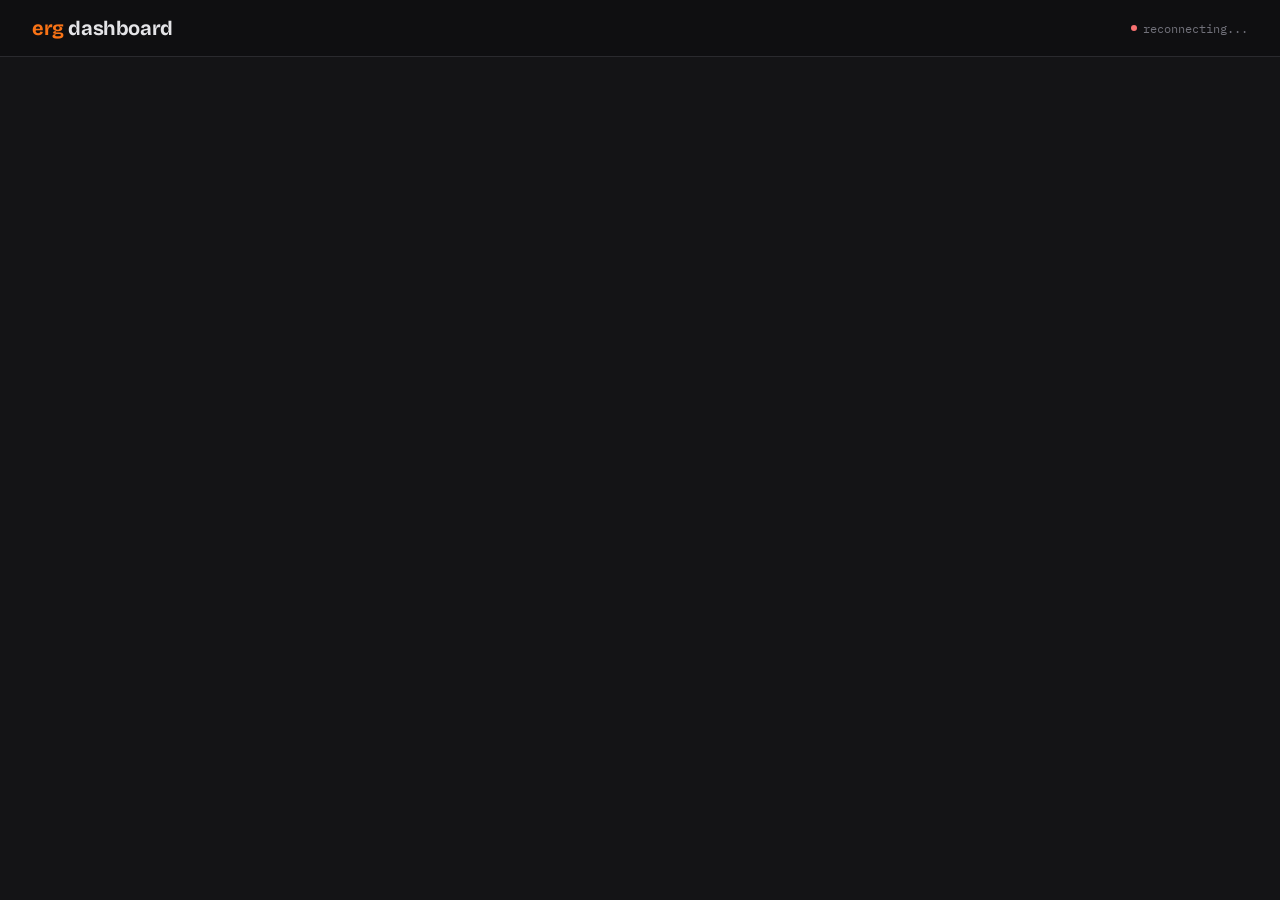
==== internal/dashboard/index.html @ 013a9e71 "fix(dashboard): discard stale log viewer when session changes on retry Save the session ID alongside" ====
<!DOCTYPE html>
<html lang="en">
<head>
<meta charset="utf-8">
<meta name="viewport" content="width=device-width, initial-scale=1">
<title>erg dashboard</title>
<style>
  @import url('https://fonts.googleapis.com/css2?family=Bricolage+Grotesque:wght@400;600;700&family=IBM+Plex+Mono:wght@400;500&family=IBM+Plex+Sans:wght@400;500;600&display=swap');

  *, *::before, *::after { box-sizing: border-box; margin: 0; padding: 0; }

  :root {
    --bg: #141416;
    --bg-card: #1e1e21;
    --bg-card-hover: #242428;
    --bg-sidebar: #0f0f11;
    --bg-code: #1a1a1d;
    --accent: #f97316;
    --accent-dim: #ea580c;
    --accent-bg: rgba(249, 115, 22, 0.08);
    --accent-border: rgba(249, 115, 22, 0.2);
    --cyan: #22d3ee;
    --green: #34d399;
    --violet: #a78bfa;
    --red: #f87171;
    --yellow: #fbbf24;
    --text: #e4e4e7;
    --text-muted: #a1a1aa;
    --text-dim: #71717a;
    --border: #2a2a2e;
    --radius: 8px;
    --font-sans: 'IBM Plex Sans', -apple-system, sans-serif;
    --font-mono: 'IBM Plex Mono', 'SF Mono', monospace;
    --font-display: 'Bricolage Grotesque', sans-serif;
  }

  body {
    font-family: var(--font-sans);
    background: var(--bg);
    color: var(--text);
    -webkit-font-smoothing: antialiased;
    min-height: 100vh;
  }

  /* Header */
  .header {
    border-bottom: 1px solid var(--border);
    padding: 1rem 2rem;
    display: flex;
    align-items: center;
    justify-content: space-between;
    background: var(--bg-sidebar);
  }
  .header-left {
    display: flex;
    align-items: center;
    gap: 1rem;
  }
  .header h1 {
    font-family: var(--font-display);
    font-size: 1.25rem;
    font-weight: 700;
    letter-spacing: -0.02em;
    color: var(--text);
  }
  .header h1 span {
    color: var(--accent);
  }
  .connection-status {
    display: flex;
    align-items: center;
    gap: 0.4rem;
    font-size: 0.75rem;
    color: var(--text-dim);
    font-family: var(--font-mono);
  }
  .status-dot {
    width: 6px;
    height: 6px;
    border-radius: 50%;
    background: var(--green);
  }
  .status-dot.disconnected {
    background: var(--red);
  }

  /* Main container */
  .main {
    max-width: 1400px;
    margin: 0 auto;
    padding: 1.5rem 2rem;
  }

  /* Summary bar */
  .summary-bar {
    display: flex;
    gap: 1.5rem;
    margin-bottom: 1.5rem;
    flex-wrap: wrap;
  }
  .summary-stat {
    background: var(--bg-card);
    border: 1px solid var(--border);
    border-radius: var(--radius);
    padding: 0.75rem 1.25rem;
    min-width: 140px;
  }
  .summary-stat .label {
    font-size: 0.7rem;
    text-transform: uppercase;
    letter-spacing: 0.05em;
    color: var(--text-dim);
    margin-bottom: 0.25rem;
  }
  .summary-stat .value {
    font-family: var(--font-mono);
    font-size: 1.25rem;
    font-weight: 500;
    color: var(--text);
  }
  .summary-stat .value.accent { color: var(--accent); }
  .summary-stat .value.green { color: var(--green); }
  .summary-stat .value.cyan { color: var(--cyan); }

  /* Daemon sections */
  .daemon-section {
    margin-bottom: 2rem;
  }
  .daemon-header {
    display: flex;
    align-items: center;
    justify-content: space-between;
    margin-bottom: 1rem;
    padding-bottom: 0.5rem;
    border-bottom: 1px solid var(--border);
  }
  .daemon-header h2 {
    font-family: var(--font-display);
    font-size: 1rem;
    font-weight: 600;
    letter-spacing: -0.02em;
  }
  .daemon-meta {
    display: flex;
    gap: 1rem;
    font-size: 0.75rem;
    font-family: var(--font-mono);
    color: var(--text-dim);
  }

  /* Work items grid */
  .work-items {
    display: grid;
    grid-template-columns: repeat(auto-fill, minmax(420px, 1fr));
    gap: 0.75rem;
  }

  /* Work item card */
  .work-item {
    background: var(--bg-card);
    border: 1px solid var(--border);
    border-radius: var(--radius);
    padding: 1rem 1.25rem;
    transition: border-color 0.15s, background 0.15s;
    cursor: pointer;
  }
  .work-item:hover, .work-item.js-hovered {
    border-color: var(--accent-border);
    background: var(--bg-card-hover);
  }
  .work-item.expanded {
    grid-column: 1 / -1;
  }
  .work-item.state-active {
    border-left: 3px solid var(--accent);
  }
  .work-item.state-completed {
    border-left: 3px solid var(--green);
    opacity: 0.7;
  }
  .work-item.state-failed {
    border-left: 3px solid var(--red);
  }
  .work-item.state-queued {
    border-left: 3px solid var(--text-dim);
    opacity: 0.6;
  }

  .item-top {
    display: flex;
    align-items: flex-start;
    justify-content: space-between;
    margin-bottom: 0.5rem;
  }
  .item-title {
    font-weight: 600;
    font-size: 0.875rem;
    color: var(--text);
    line-height: 1.3;
  }
  .item-title a {
    color: var(--text);
    text-decoration: none;
  }
  .item-title a:hover {
    color: var(--accent);
  }
  .item-state-badge {
    font-size: 0.65rem;
    font-family: var(--font-mono);
    text-transform: uppercase;
    letter-spacing: 0.05em;
    padding: 0.15rem 0.5rem;
    border-radius: 4px;
    white-space: nowrap;
    flex-shrink: 0;
    margin-left: 0.5rem;
  }
  .item-state-badge.active {
    background: var(--accent-bg);
    color: var(--accent);
    border: 1px solid var(--accent-border);
  }
  .item-state-badge.completed {
    background: rgba(52, 211, 153, 0.08);
    color: var(--green);
    border: 1px solid rgba(52, 211, 153, 0.2);
  }
  .item-state-badge.failed {
    background: rgba(248, 113, 113, 0.08);
    color: var(--red);
    border: 1px solid rgba(248, 113, 113, 0.2);
  }
  .item-state-badge.queued {
    background: rgba(113, 113, 122, 0.08);
    color: var(--text-dim);
    border: 1px solid rgba(113, 113, 122, 0.2);
  }

  .item-meta {
    display: flex;
    gap: 1rem;
    font-size: 0.75rem;
    color: var(--text-muted);
    flex-wrap: wrap;
  }
  .item-meta .meta-item {
    display: flex;
    align-items: center;
    gap: 0.3rem;
  }
  .item-meta .meta-label {
    color: var(--text-dim);
  }
  .item-meta .meta-value {
    font-family: var(--font-mono);
    color: var(--text-muted);
  }
  .item-meta .meta-value.step {
    color: var(--cyan);
  }
  .item-meta .meta-value.phase {
    color: var(--violet);
  }

  .item-pr {
    margin-top: 0.5rem;
    font-size: 0.75rem;
  }
  .item-pr a {
    color: var(--accent);
    text-decoration: none;
    font-family: var(--font-mono);
  }
  .item-pr a:hover {
    text-decoration: underline;
  }

  .item-error {
    margin-top: 0.5rem;
    padding: 0.5rem 0.75rem;
    background: rgba(248, 113, 113, 0.06);
    border: 1px solid rgba(248, 113, 113, 0.15);
    border-radius: 4px;
    font-size: 0.75rem;
    font-family: var(--font-mono);
    color: var(--red);
    white-space: pre-wrap;
    word-break: break-word;
  }

  /* Log viewer */
  .log-viewer {
    margin-top: 0.75rem;
    background: var(--bg-code);
    border: 1px solid var(--border);
    border-radius: 6px;
    max-height: 400px;
    overflow-y: auto;
    font-family: var(--font-mono);
    font-size: 0.72rem;
    line-height: 1.5;
  }
  .log-viewer .log-line {
    padding: 0.15rem 0.75rem;
    border-bottom: 1px solid rgba(42, 42, 46, 0.4);
    display: flex;
    align-items: baseline;
    gap: 0;
  }
  .log-viewer .log-line:last-child {
    border-bottom: none;
  }
  .log-viewer .log-line.tool .tool-arrow {
    color: var(--accent);
    margin-right: 0.45rem;
    flex-shrink: 0;
  }
  .log-viewer .log-line.tool .tool-name {
    color: var(--cyan);
    font-weight: 500;
    margin-right: 0.5rem;
    flex-shrink: 0;
  }
  .log-viewer .log-line.tool .tool-arg {
    color: var(--text-dim);
    overflow: hidden;
    text-overflow: ellipsis;
    white-space: nowrap;
    flex: 1 1 auto;
    min-width: 0;
  }
  .log-viewer .log-line.text {
    color: var(--text-muted);
    padding-left: 1.5rem;
  }
  .log-loading {
    padding: 1rem;
    color: var(--text-dim);
    text-align: center;
    font-size: 0.75rem;
  }

  /* Empty state */
  .empty-state {
    text-align: center;
    padding: 4rem 2rem;
    color: var(--text-dim);
  }
  .empty-state h2 {
    font-family: var(--font-display);
    font-size: 1.25rem;
    color: var(--text-muted);
    margin-bottom: 0.5rem;
  }
  .empty-state p {
    font-size: 0.875rem;
    max-width: 400px;
    margin: 0 auto;
    line-height: 1.5;
  }
  .empty-state code {
    font-family: var(--font-mono);
    background: var(--bg-card);
    padding: 0.15rem 0.4rem;
    border-radius: 4px;
    font-size: 0.8rem;
    color: var(--accent);
  }

  /* Spend indicator */
  .spend-bar {
    display: flex;
    gap: 0.75rem;
    font-size: 0.7rem;
    font-family: var(--font-mono);
    color: var(--text-dim);
    margin-top: 0.4rem;
  }

  /* Scrollbar */
  ::-webkit-scrollbar { width: 6px; }
  ::-webkit-scrollbar-track { background: transparent; }
  ::-webkit-scrollbar-thumb {
    background: var(--border);
    border-radius: 3px;
  }
  ::-webkit-scrollbar-thumb:hover { background: var(--text-dim); }

  /* Pulse animation for active items */
  @keyframes pulse-border {
    0%, 100% { border-left-color: var(--accent); }
    50% { border-left-color: var(--accent-dim); }
  }
  .work-item.state-active.phase-async_pending {
    animation: pulse-border 2s ease-in-out infinite;
  }

  /* Control buttons */
  .control-buttons {
    display: flex;
    gap: 0.5rem;
    margin-top: 0.75rem;
    flex-wrap: wrap;
    align-items: center;
  }
  .ctrl-btn {
    font-family: var(--font-mono);
    font-size: 0.7rem;
    font-weight: 500;
    letter-spacing: 0.02em;
    padding: 0.25rem 0.65rem;
    border-radius: 4px;
    border: 1px solid transparent;
    cursor: pointer;
    transition: opacity 0.15s, transform 0.1s;
    white-space: nowrap;
  }
  .ctrl-btn:active { transform: scale(0.97); }
  .ctrl-btn:disabled { opacity: 0.4; cursor: not-allowed; }
  .ctrl-btn.stop {
    background: rgba(248, 113, 113, 0.1);
    border-color: rgba(248, 113, 113, 0.3);
    color: var(--red);
  }
  .ctrl-btn.stop:hover:not(:disabled) {
    background: rgba(248, 113, 113, 0.2);
  }
  .ctrl-btn.retry {
    background: rgba(251, 191, 36, 0.1);
    border-color: rgba(251, 191, 36, 0.3);
    color: var(--yellow);
  }
  .ctrl-btn.retry:hover:not(:disabled) {
    background: rgba(251, 191, 36, 0.2);
  }
  .ctrl-btn.message {
    background: rgba(34, 211, 238, 0.1);
    border-color: rgba(34, 211, 238, 0.3);
    color: var(--cyan);
  }
  .ctrl-btn.message:hover:not(:disabled) {
    background: rgba(34, 211, 238, 0.2);
  }
  .ctrl-btn.send {
    background: rgba(34, 211, 238, 0.1);
    border-color: rgba(34, 211, 238, 0.3);
    color: var(--cyan);
  }
  .ctrl-btn.send:hover:not(:disabled) {
    background: rgba(34, 211, 238, 0.2);
  }
  .ctrl-btn.cancel {
    background: rgba(113, 113, 122, 0.1);
    border-color: rgba(113, 113, 122, 0.2);
    color: var(--text-dim);
  }
  .ctrl-btn.cancel:hover:not(:disabled) {
    background: rgba(113, 113, 122, 0.2);
  }
  .ctrl-flash {
    font-family: var(--font-mono);
    font-size: 0.68rem;
    padding: 0.1rem 0.4rem;
    border-radius: 3px;
    animation: fade-out 2s forwards;
  }
  .ctrl-flash.ok { color: var(--green); }
  .ctrl-flash.err { color: var(--red); }
  @keyframes fade-out {
    0%, 60% { opacity: 1; }
    100% { opacity: 0; }
  }

  /* Send-message panel */
  .message-panel {
    margin-top: 0.5rem;
    display: flex;
    gap: 0.5rem;
    align-items: flex-start;
  }
  .message-panel textarea {
    flex: 1;
    font-family: var(--font-mono);
    font-size: 0.75rem;
    background: var(--bg-code);
    border: 1px solid var(--border);
    border-radius: 4px;
    color: var(--text);
    padding: 0.4rem 0.6rem;
    resize: vertical;
    min-height: 60px;
    outline: none;
  }
  .message-panel textarea:focus {
    border-color: var(--cyan);
  }
  .message-panel-actions {
    display: flex;
    flex-direction: column;
    gap: 0.35rem;
  }
</style>
</head>
<body>

<div class="header">
  <div class="header-left">
    <h1><span>erg</span> dashboard</h1>
  </div>
  <div class="connection-status">
    <div class="status-dot" id="statusDot"></div>
    <span id="statusText">connecting</span>
  </div>
</div>

<div class="main">
  <div class="summary-bar" id="summaryBar"></div>
  <div id="content"></div>
</div>

<script>
(function() {
  'use strict';

  let state = null;
  let expandedItems = new Set();
  let messagePanelOpen = new Set(); // item IDs with message panel open
  let logCache = {};
  let hoveredItemId = null;
  let es = null;
  let controlEnabled = false; // set after capabilities fetch

  const SCROLL_THRESHOLD = 50; // px from bottom to consider "at bottom"

  function isAtBottom(el) {
    return el.scrollHeight - el.scrollTop - el.clientHeight <= SCROLL_THRESHOLD;
  }

  function logPlaceholder(message) {
    return `<div class="log-viewer"><div class="log-loading">${escapeHtml(message)}</div></div>`;
  }

  function connect() {
    if (es) es.close();
    es = new EventSource('/api/events');
    es.onopen = () => setConnected(true);
    es.onmessage = (e) => {
      try {
        state = JSON.parse(e.data);
        render();
      } catch(err) {
        console.error('parse error:', err);
      }
    };
    es.onerror = () => {
      setConnected(false);
      es.close();
      setTimeout(connect, 3000);
    };
  }

  function setConnected(ok) {
    const dot = document.getElementById('statusDot');
    const txt = document.getElementById('statusText');
    dot.className = 'status-dot' + (ok ? '' : ' disconnected');
    txt.textContent = ok ? 'connected' : 'reconnecting...';
  }

  function formatAge(ts) {
    if (!ts) return '\u2014';
    const d = (Date.now() - new Date(ts).getTime()) / 1000;
    if (d < 60) return Math.floor(d) + 's';
    if (d < 3600) return Math.floor(d / 60) + 'm';
    if (d < 86400) return Math.floor(d / 3600) + 'h';
    return Math.floor(d / 86400) + 'd';
  }

  function formatCost(v) {
    if (v === 0) return '$0.00';
    if (v < 0.01) return '$' + v.toFixed(4);
    return '$' + v.toFixed(2);
  }

  function formatTokens(n) {
    if (n >= 1000000) return (n / 1000000).toFixed(1) + 'M';
    if (n >= 1000) return (n / 1000).toFixed(1) + 'K';
    return '' + n;
  }

  function formatUptime(secs) {
    if (secs < 60) return secs + 's';
    if (secs < 3600) return Math.floor(secs / 60) + 'm';
    const h = Math.floor(secs / 3600);
    const m = Math.floor((secs % 3600) / 60);
    return h + 'h ' + m + 'm';
  }

  function issueLabel(item) {
    const ref = item.issue_ref;
    if (!ref || !ref.source) return item.id;
    if (ref.source === 'github') {
      return '#' + ref.id + (ref.title ? ' ' + ref.title : '');
    }
    return ref.id + (ref.title ? ' ' + ref.title : '');
  }

  function repoDisplayName(repo) {
    // Show last two path segments or full owner/repo
    if (repo.includes('/')) {
      const parts = repo.split('/');
      if (parts.length >= 2) return parts.slice(-2).join('/');
    }
    return repo;
  }

  function escapeHtml(s) {
    const div = document.createElement('div');
    div.textContent = s;
    return div.innerHTML.replace(/"/g, '&quot;').replace(/'/g, '&#39;');
  }

  function render() {
    if (!state) return;
    renderSummary();
    renderDaemons();
  }

  function renderSummary() {
    const bar = document.getElementById('summaryBar');
    let totalActive = 0, totalQueued = 0, totalCompleted = 0, totalFailed = 0;
    let totalCost = 0, totalTokens = 0;

    for (const d of state.daemons) {
      totalCost += d.cost_usd;
      totalTokens += d.input_tokens + d.output_tokens;
      for (const w of d.work_items) {
        switch (w.state) {
          case 'active': totalActive++; break;
          case 'queued': totalQueued++; break;
          case 'completed': totalCompleted++; break;
          case 'failed': totalFailed++; break;
        }
      }
    }

    bar.innerHTML = `
      <div class="summary-stat">
        <div class="label">Daemons</div>
        <div class="value accent">${state.daemons.length}</div>
      </div>
      <div class="summary-stat">
        <div class="label">Active</div>
        <div class="value green">${totalActive}</div>
      </div>
      <div class="summary-stat">
        <div class="label">Queued</div>
        <div class="value">${totalQueued}</div>
      </div>
      <div class="summary-stat">
        <div class="label">Completed</div>
        <div class="value cyan">${totalCompleted}</div>
      </div>
      ${totalFailed > 0 ? `<div class="summary-stat">
        <div class="label">Failed</div>
        <div class="value" style="color:var(--red)">${totalFailed}</div>
      </div>` : ''}
      <div class="summary-stat">
        <div class="label">Spend</div>
        <div class="value">${formatCost(totalCost)}</div>
      </div>
      <div class="summary-stat">
        <div class="label">Tokens</div>
        <div class="value">${formatTokens(totalTokens)}</div>
      </div>
    `;
  }

  function renderDaemons() {
    const content = document.getElementById('content');

    if (state.daemons.length === 0) {
      hoveredItemId = null;
      content.innerHTML = `
        <div class="empty-state">
          <h2>No running daemons</h2>
          <p>Start a daemon with <code>erg start</code> to see your agents here.</p>
        </div>
      `;
      return;
    }

    // Detach existing log viewers before DOM replacement so they survive re-render.
    // Map: work-item data-id -> {element, wasAtBottom, session}
    const savedLogViewers = new Map();
    content.querySelectorAll('.log-container[data-id]').forEach(container => {
      const lv = container.querySelector('.log-viewer');
      if (!lv) return;
      container.removeChild(lv);
      savedLogViewers.set(container.dataset.id, {
        element: lv,
        wasAtBottom: isAtBottom(lv),
        session: container.dataset.session,
      });
    });

    let html = '';
    for (const daemon of state.daemons) {
      html += renderDaemon(daemon);
    }
    content.innerHTML = html;

    // Re-attach saved log viewers or populate new containers from cache
    content.querySelectorAll('.log-container[data-id]').forEach(container => {
      const saved = savedLogViewers.get(container.dataset.id);
      const sid = container.dataset.session;
      // Only re-attach if the session hasn't changed (e.g. after retry)
      if (saved && saved.session && saved.session === sid) {
        container.appendChild(saved.element);
        if (saved.wasAtBottom) {
          saved.element.scrollTop = saved.element.scrollHeight;
        }
      } else {
        // New viewer needed — session changed or newly expanded
        if (saved && saved.session !== sid) {
          delete logCache[saved.session];
        }
        if (sid && logCache[sid]) {
          updateLogViewer(container, 0, logCache[sid]);
        } else if (sid) {
          container.innerHTML = logPlaceholder('Loading logs...');
        } else {
          container.innerHTML = logPlaceholder('No session yet');
        }
      }
    });

    // Attach control button handlers (avoids inline onclick and JS-string injection).
    content.querySelectorAll('[data-ctrl-stop]').forEach(btn => {
      btn.addEventListener('click', e => { e.stopPropagation(); stopItem(btn.dataset.ctrlStop); });
    });
    content.querySelectorAll('[data-ctrl-retry]').forEach(btn => {
      btn.addEventListener('click', e => { e.stopPropagation(); retryItem(btn.dataset.ctrlRetry); });
    });
    content.querySelectorAll('[data-ctrl-open]').forEach(btn => {
      btn.addEventListener('click', e => { e.stopPropagation(); openMessagePanel(btn.dataset.ctrlOpen); });
    });
    content.querySelectorAll('[data-ctrl-send]').forEach(btn => {
      btn.addEventListener('click', () => sendMessage(btn.dataset.ctrlSend));
    });
    content.querySelectorAll('[data-ctrl-cancel]').forEach(btn => {
      btn.addEventListener('click', () => closeMessagePanel(btn.dataset.ctrlCancel));
    });

    // Attach click handlers and hover tracking
    content.querySelectorAll('.work-item[data-id]').forEach(el => {
      el.addEventListener('click', (e) => {
        if (e.target.tagName === 'A') return;
        // Ignore clicks inside the control area (buttons handle their own events)
        if (e.target.closest('.control-buttons, .message-panel')) return;
        const id = el.dataset.id;
        const sid = el.dataset.session;
        if (expandedItems.has(id)) {
          expandedItems.delete(id);
          if (sid) delete logCache[sid];
        } else {
          expandedItems.add(id);
          if (sid) loadLogs(sid, id);
        }
        render();
      });

      // Restore hover class across re-renders to prevent flicker
      if (el.dataset.id === hoveredItemId) el.classList.add('js-hovered');
      el.addEventListener('mouseenter', () => {
        hoveredItemId = el.dataset.id;
        el.classList.add('js-hovered');
      });
      el.addEventListener('mouseleave', () => {
        hoveredItemId = null;
        el.classList.remove('js-hovered');
      });
    });

    // Clear hoveredItemId if its element was removed during re-render
    if (hoveredItemId && !content.querySelector(`.work-item[data-id="${CSS.escape(hoveredItemId)}"]`)) {
      hoveredItemId = null;
    }
  }

  function renderDaemon(daemon) {
    const name = repoDisplayName(daemon.repo);
    const uptime = formatUptime(daemon.uptime_seconds);

    // Sort work items: active first, then queued, then completed, then failed
    const order = { active: 0, queued: 1, completed: 2, failed: 3 };
    const sorted = [...daemon.work_items].sort((a, b) => {
      const oa = order[a.state] ?? 9;
      const ob = order[b.state] ?? 9;
      if (oa !== ob) return oa - ob;
      return new Date(b.updated_at) - new Date(a.updated_at);
    });

    let itemsHtml = '';
    for (const item of sorted) {
      itemsHtml += renderWorkItem(item);
    }

    if (sorted.length === 0) {
      itemsHtml = '<div style="color:var(--text-dim);font-size:0.8rem;padding:0.5rem 0">No work items</div>';
    }

    return `
      <div class="daemon-section">
        <div class="daemon-header">
          <h2>${escapeHtml(name)}</h2>
          <div class="daemon-meta">
            <span>PID ${daemon.pid}</span>
            <span>up ${uptime}</span>
            <span>slots ${daemon.slot_count}</span>
            <span>${formatCost(daemon.cost_usd)}</span>
          </div>
        </div>
        <div class="work-items">${itemsHtml}</div>
      </div>
    `;
  }

  function renderWorkItem(item) {
    const isExpanded = expandedItems.has(item.id);
    const msgOpen = messagePanelOpen.has(item.id);
    const label = issueLabel(item);
    const phase = item.phase || 'idle';
    const step = item.current_step || '\u2014';
    const age = formatAge(item.step_entered_at);

    let titleHtml = escapeHtml(label);
    if (item.pr_url) {
      // Make the title clickable to the PR
      titleHtml = `<a href="${escapeHtml(item.pr_url)}" target="_blank" rel="noopener">${escapeHtml(label)}</a>`;
    }

    let extraHtml = '';

    if (item.pr_url) {
      const prNum = item.pr_url.split('/').pop();
      extraHtml += `<div class="item-pr"><a href="${escapeHtml(item.pr_url)}" target="_blank" rel="noopener">PR #${escapeHtml(prNum)}</a></div>`;
    }

    if (item.error_message) {
      extraHtml += `<div class="item-error">${escapeHtml(item.error_message)}</div>`;
    }

    // Control buttons (only shown when dashboard has control access)
    let ctrlHtml = '';
    if (controlEnabled) {
      const id = escapeHtml(item.id);
      const isActive = item.state === 'active';
      const isFailed = item.state === 'failed' || item.state === 'completed';
      const hasSession = !!item.session_id;

      let buttons = '';
      if (isActive) {
        buttons += `<button class="ctrl-btn stop" data-ctrl-stop="${id}">Stop</button>`;
      }
      if (isFailed) {
        buttons += `<button class="ctrl-btn retry" data-ctrl-retry="${id}">Retry</button>`;
      }
      if (isActive && hasSession && !msgOpen) {
        buttons += `<button class="ctrl-btn message" data-ctrl-open="${id}">Send Message</button>`;
      }

      // Flash placeholders for result feedback
      const flashIds = [];
      if (isActive) flashIds.push('stop');
      if (isFailed) flashIds.push('retry');
      if (isActive && hasSession) flashIds.push('message');
      const encodedId = encodeURIComponent(item.id);
      const flashHtml = flashIds.map(a => `<span class="ctrl-flash" id="flash-${encodedId}-${a}"></span>`).join('');

      if (buttons || msgOpen) {
        ctrlHtml = `<div class="control-buttons">${buttons}${flashHtml}</div>`;
      }

      if (msgOpen) {
        ctrlHtml += `
          <div class="message-panel">
            <textarea id="msg-ta-${encodedId}" placeholder="Message to inject into the running session…" rows="3"></textarea>
            <div class="message-panel-actions">
              <button class="ctrl-btn send" data-ctrl-send="${id}">Send</button>
              <button class="ctrl-btn cancel" data-ctrl-cancel="${id}">Cancel</button>
            </div>
          </div>`;
      }
    }

    // Use a log-container placeholder; the actual log-viewer element is preserved
    // across re-renders by detach/re-attach in renderDaemons().
    let logHtml = '';
    if (isExpanded) {
      logHtml = `<div class="log-container" data-id="${escapeHtml(item.id)}" data-session="${escapeHtml(item.session_id || '')}"></div>`;
    }

    return `
      <div class="work-item state-${item.state} phase-${phase} ${isExpanded ? 'expanded' : ''}"
           data-id="${escapeHtml(item.id)}" data-session="${escapeHtml(item.session_id || '')}">
        <div class="item-top">
          <div class="item-title">${titleHtml}</div>
          <span class="item-state-badge ${item.state}">${item.state}</span>
        </div>
        <div class="item-meta">
          <div class="meta-item">
            <span class="meta-label">step</span>
            <span class="meta-value step">${escapeHtml(step)}</span>
          </div>
          <div class="meta-item">
            <span class="meta-label">phase</span>
            <span class="meta-value phase">${escapeHtml(phase)}</span>
          </div>
          <div class="meta-item">
            <span class="meta-label">age</span>
            <span class="meta-value">${age}</span>
          </div>
          ${item.cost_usd > 0 ? `<div class="meta-item">
            <span class="meta-label">cost</span>
            <span class="meta-value">${formatCost(item.cost_usd)}</span>
          </div>` : ''}
          ${item.feedback_rounds > 0 ? `<div class="meta-item">
            <span class="meta-label">feedback</span>
            <span class="meta-value">${item.feedback_rounds} rounds</span>
          </div>` : ''}
        </div>
        ${extraHtml}
        ${ctrlHtml}
        ${logHtml}
      </div>
    `;
  }

  function renderLogLine(line) {
    if (line.type === 'tool') {
      const nameHtml = line.name ? `<span class="tool-name">${escapeHtml(line.name)}</span>` : '';
      const argHtml = line.text ? `<span class="tool-arg">${escapeHtml(line.text)}</span>` : '';
      return `<div class="log-line tool"><span class="tool-arrow">&#9658;</span>${nameHtml}${argHtml}</div>`;
    }
    return `<div class="log-line text">${escapeHtml(line.text)}</div>`;
  }

  // Update a log viewer in-place, appending only new lines.
  // Creates the log-viewer element inside the container if it doesn't exist yet.
  // Derives "previously rendered count" from logCache to avoid redundant state.
  function updateLogViewer(container, prevCacheLen, lines) {
    let lv = container.querySelector('.log-viewer');

    if (!lines || lines.length === 0) {
      if (!lv) {
        container.innerHTML = logPlaceholder('No output yet');
      }
      return;
    }

    // If no existing viewer, or line count decreased (log rotation), do a full render
    if (!lv || lines.length < prevCacheLen) {
      let html = '<div class="log-viewer">';
      for (const line of lines) {
        html += renderLogLine(line);
      }
      html += '</div>';
      container.innerHTML = html;
      lv = container.querySelector('.log-viewer');
      lv.scrollTop = lv.scrollHeight;
      return;
    }

    if (lines.length <= prevCacheLen) return; // no new lines

    const wasAtBottom = isAtBottom(lv);

    // Append only new lines
    let fragment = '';
    for (const line of lines.slice(prevCacheLen)) {
      fragment += renderLogLine(line);
    }
    lv.insertAdjacentHTML('beforeend', fragment);

    if (wasAtBottom) {
      lv.scrollTop = lv.scrollHeight;
    }
  }

  async function loadLogs(sessionID, itemID) {
    try {
      const resp = await fetch(`/api/logs/${encodeURIComponent(sessionID)}?tail=200`);
      if (resp.ok) {
        const lines = await resp.json();
        const prevLen = logCache[sessionID]?.length || 0;
        logCache[sessionID] = lines;
        // Update the log viewer in-place instead of re-rendering everything
        const container = document.querySelector(`.log-container[data-id="${CSS.escape(itemID)}"]`);
        if (container) {
          updateLogViewer(container, prevLen, lines);
        }
      }
    } catch(e) {
      console.error('Failed to load logs:', e);
    }
  }

  // Periodically refresh logs for expanded items
  setInterval(() => {
    for (const id of expandedItems) {
      const el = document.querySelector(`.work-item[data-id="${CSS.escape(id)}"]`);
      if (el && el.dataset.session) {
        loadLogs(el.dataset.session, id);
      }
    }
  }, 3000);

  // Fetch capabilities to determine whether control buttons are available.
  async function fetchCapabilities() {
    try {
      const resp = await fetch('/api/capabilities');
      if (resp.ok) {
        const caps = await resp.json();
        controlEnabled = !!caps.control;
      }
    } catch(e) {
      controlEnabled = false;
    }
  }

  // Control actions

  async function stopItem(itemID) {
    const btn = document.querySelector(`[data-ctrl-stop="${CSS.escape(itemID)}"]`);
    if (btn) btn.disabled = true;
    try {
      const resp = await fetch(`/api/workitems/${encodeURIComponent(itemID)}/stop`, {method: 'POST'});
      flashResult(itemID, 'stop', resp.ok, resp.ok ? 'stopped' : await resp.text());
    } catch(e) {
      flashResult(itemID, 'stop', false, 'request failed');
    } finally {
      if (btn) btn.disabled = false;
    }
  }

  async function retryItem(itemID) {
    const btn = document.querySelector(`[data-ctrl-retry="${CSS.escape(itemID)}"]`);
    if (btn) btn.disabled = true;
    try {
      const resp = await fetch(`/api/workitems/${encodeURIComponent(itemID)}/retry`, {method: 'POST'});
      flashResult(itemID, 'retry', resp.ok, resp.ok ? 'queued' : await resp.text());
    } catch(e) {
      flashResult(itemID, 'retry', false, 'request failed');
    } finally {
      if (btn) btn.disabled = false;
    }
  }

  function openMessagePanel(itemID) {
    messagePanelOpen.add(itemID);
    render();
    const ta = document.getElementById(`msg-ta-${encodeURIComponent(itemID)}`);
    if (ta) ta.focus();
  }

  function closeMessagePanel(itemID) {
    messagePanelOpen.delete(itemID);
    render();
  }

  async function sendMessage(itemID) {
    const ta = document.getElementById(`msg-ta-${encodeURIComponent(itemID)}`);
    if (!ta) return;
    const msg = ta.value.trim();
    if (!msg) return;
    const btn = document.querySelector(`[data-ctrl-send="${CSS.escape(itemID)}"]`);
    if (btn) btn.disabled = true;
    try {
      const resp = await fetch(`/api/workitems/${encodeURIComponent(itemID)}/message`, {
        method: 'POST',
        headers: {'Content-Type': 'application/json'},
        body: JSON.stringify({message: msg}),
      });
      if (resp.ok) {
        messagePanelOpen.delete(itemID);
        flashResult(itemID, 'message', true, 'sent');
        render();
      } else {
        flashResult(itemID, 'message', false, await resp.text());
      }
    } catch(e) {
      flashResult(itemID, 'message', false, 'request failed');
    } finally {
      if (btn) btn.disabled = false;
    }
  }

  function flashResult(itemID, action, ok, text) {
    const el = document.getElementById(`flash-${encodeURIComponent(itemID)}-${action}`);
    if (!el) return;
    el.textContent = ok ? ('✓ ' + text) : ('✗ ' + text.slice(0, 60));
    el.className = 'ctrl-flash ' + (ok ? 'ok' : 'err');
    // Remove and re-add to restart animation
    el.style.animation = 'none';
    requestAnimationFrame(() => { el.style.animation = ''; });
  }

  // Start
  fetchCapabilities();
  connect();
})();
</script>
</body>
</html>
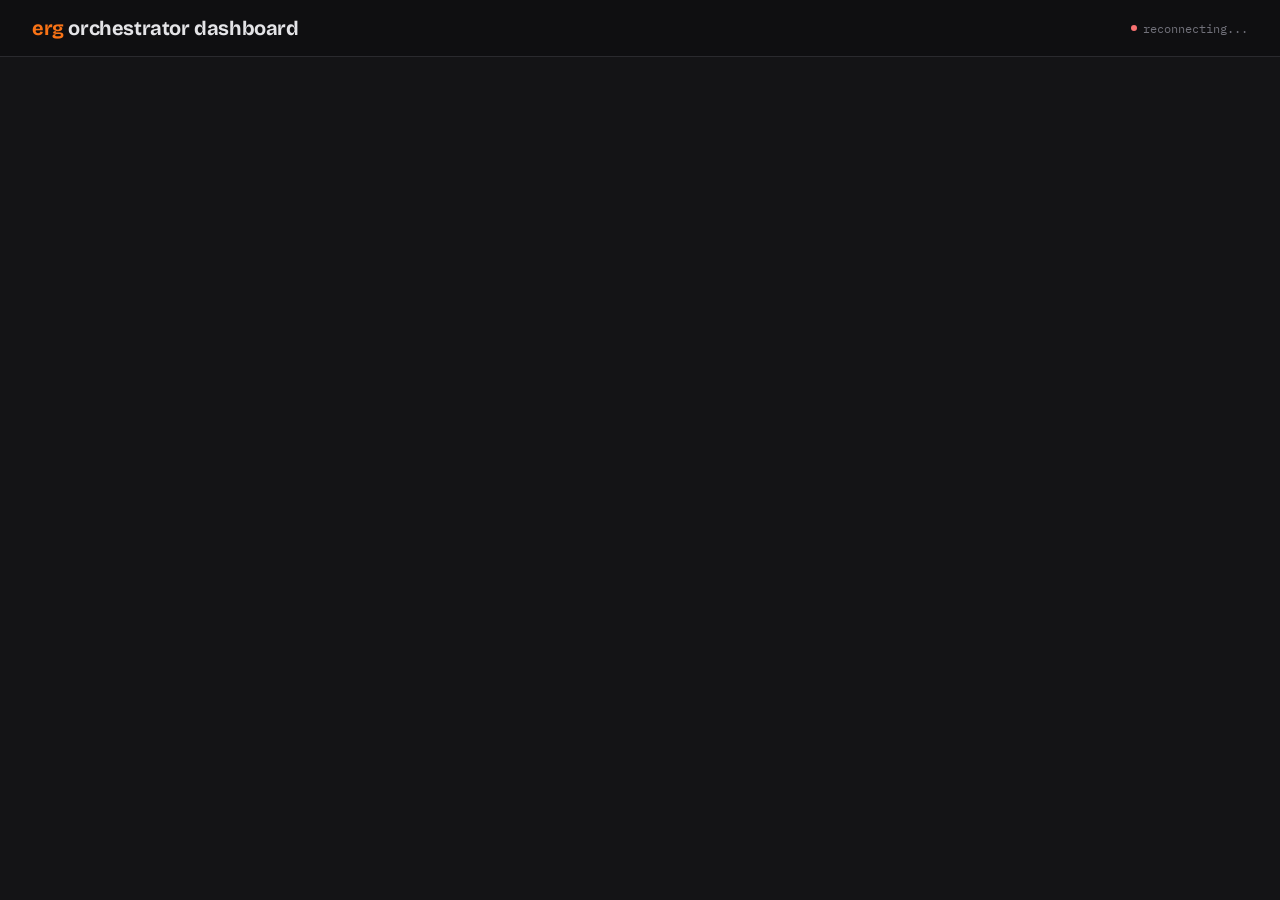
==== commit e421a78c: "Hide retry button for successfully completed workers The retry button was incorrectly shown for 'com" ====
--- a/internal/dashboard/index.html
+++ b/internal/dashboard/index.html
@@ -3,7 +3,7 @@
 <head>
 <meta charset="utf-8">
 <meta name="viewport" content="width=device-width, initial-scale=1">
-<title>erg dashboard</title>
+<title>erg orchestrator dashboard</title>
 <style>
   @import url('https://fonts.googleapis.com/css2?family=Bricolage+Grotesque:wght@400;600;700&family=IBM+Plex+Mono:wght@400;500&family=IBM+Plex+Sans:wght@400;500;600&display=swap');
 
@@ -66,6 +66,16 @@
   .header h1 span {
     color: var(--accent);
   }
+  .header-right {
+    display: flex;
+    align-items: center;
+    gap: 1.25rem;
+  }
+  .auth-info {
+    font-family: var(--font-mono);
+    font-size: 0.75rem;
+    color: var(--text-dim);
+  }
   .connection-status {
     display: flex;
     align-items: center;
@@ -164,7 +174,7 @@
     transition: border-color 0.15s, background 0.15s;
     cursor: pointer;
   }
-  .work-item:hover, .work-item.js-hovered {
+  .work-item:hover {
     border-color: var(--accent-border);
     background: var(--bg-card-hover);
   }
@@ -506,11 +516,14 @@
 
 <div class="header">
   <div class="header-left">
-    <h1><span>erg</span> dashboard</h1>
+    <h1><span>erg</span> orchestrator dashboard</h1>
   </div>
-  <div class="connection-status">
-    <div class="status-dot" id="statusDot"></div>
-    <span id="statusText">connecting</span>
+  <div class="header-right">
+    <span class="auth-info" id="authInfo"></span>
+    <div class="connection-status">
+      <div class="status-dot" id="statusDot"></div>
+      <span id="statusText">connecting</span>
+    </div>
   </div>
 </div>
 
@@ -520,6 +533,12 @@
 </div>
 
 <script>
+// Idiomorph 0.3.0 — DOM morphing library
+// Source: https://github.com/bigskysoftware/idiomorph
+// License: BSD 2-Clause (https://github.com/bigskysoftware/idiomorph/blob/main/LICENSE)
+var Idiomorph=function(){"use strict";let o=new Set;let n={morphStyle:"outerHTML",callbacks:{beforeNodeAdded:t,afterNodeAdded:t,beforeNodeMorphed:t,afterNodeMorphed:t,beforeNodeRemoved:t,afterNodeRemoved:t,beforeAttributeUpdated:t},head:{style:"merge",shouldPreserve:function(e){return e.getAttribute("im-preserve")==="true"},shouldReAppend:function(e){return e.getAttribute("im-re-append")==="true"},shouldRemove:t,afterHeadMorphed:t}};function e(e,t,n={}){if(e instanceof Document){e=e.documentElement}if(typeof t==="string"){t=k(t)}let l=y(t);let r=p(e,l,n);return a(e,l,r)}function a(r,i,o){if(o.head.block){let t=r.querySelector("head");let n=i.querySelector("head");if(t&&n){let e=c(n,t,o);Promise.all(e).then(function(){a(r,i,Object.assign(o,{head:{block:false,ignore:true}}))});return}}if(o.morphStyle==="innerHTML"){l(i,r,o);return r.children}else if(o.morphStyle==="outerHTML"||o.morphStyle==null){let e=M(i,r,o);let t=e?.previousSibling;let n=e?.nextSibling;let l=d(r,e,o);if(e){return N(t,l,n)}else{return[]}}else{throw"Do not understand how to morph style "+o.morphStyle}}function u(e,t){return t.ignoreActiveValue&&e===document.activeElement}function d(e,t,n){if(n.ignoreActive&&e===document.activeElement){}else if(t==null){if(n.callbacks.beforeNodeRemoved(e)===false)return e;e.remove();n.callbacks.afterNodeRemoved(e);return null}else if(!g(e,t)){if(n.callbacks.beforeNodeRemoved(e)===false)return e;if(n.callbacks.beforeNodeAdded(t)===false)return e;e.parentElement.replaceChild(t,e);n.callbacks.afterNodeAdded(t);n.callbacks.afterNodeRemoved(e);return t}else{if(n.callbacks.beforeNodeMorphed(e,t)===false)return e;if(e instanceof HTMLHeadElement&&n.head.ignore){}else if(e instanceof HTMLHeadElement&&n.head.style!=="morph"){c(t,e,n)}else{r(t,e,n);if(!u(e,n)){l(t,e,n)}}n.callbacks.afterNodeMorphed(e,t);return e}}function l(n,l,r){let i=n.firstChild;let o=l.firstChild;let a;while(i){a=i;i=a.nextSibling;if(o==null){if(r.callbacks.beforeNodeAdded(a)===false)return;l.appendChild(a);r.callbacks.afterNodeAdded(a);H(r,a);continue}if(b(a,o,r)){d(o,a,r);o=o.nextSibling;H(r,a);continue}let e=A(n,l,a,o,r);if(e){o=v(o,e,r);d(e,a,r);H(r,a);continue}let t=S(n,l,a,o,r);if(t){o=v(o,t,r);d(t,a,r);H(r,a);continue}if(r.callbacks.beforeNodeAdded(a)===false)return;l.insertBefore(a,o);r.callbacks.afterNodeAdded(a);H(r,a)}while(o!==null){let e=o;o=o.nextSibling;T(e,r)}}function f(e,t,n,l){if(e==="value"&&l.ignoreActiveValue&&t===document.activeElement){return true}return l.callbacks.beforeAttributeUpdated(e,t,n)===false}function r(t,n,l){let e=t.nodeType;if(e===1){const r=t.attributes;const i=n.attributes;for(const o of r){if(f(o.name,n,"update",l)){continue}if(n.getAttribute(o.name)!==o.value){n.setAttribute(o.name,o.value)}}for(let e=i.length-1;0<=e;e--){const a=i[e];if(f(a.name,n,"remove",l)){continue}if(!t.hasAttribute(a.name)){n.removeAttribute(a.name)}}}if(e===8||e===3){if(n.nodeValue!==t.nodeValue){n.nodeValue=t.nodeValue}}if(!u(n,l)){s(t,n,l)}}function i(t,n,l,r){if(t[l]!==n[l]){let e=f(l,n,"update",r);if(!e){n[l]=t[l]}if(t[l]){if(!e){n.setAttribute(l,t[l])}}else{if(!f(l,n,"remove",r)){n.removeAttribute(l)}}}}function s(n,l,r){if(n instanceof HTMLInputElement&&l instanceof HTMLInputElement&&n.type!=="file"){let e=n.value;let t=l.value;i(n,l,"checked",r);i(n,l,"disabled",r);if(!n.hasAttribute("value")){if(!f("value",l,"remove",r)){l.value="";l.removeAttribute("value")}}else if(e!==t){if(!f("value",l,"update",r)){l.setAttribute("value",e);l.value=e}}}else if(n instanceof HTMLOptionElement){i(n,l,"selected",r)}else if(n instanceof HTMLTextAreaElement&&l instanceof HTMLTextAreaElement){let e=n.value;let t=l.value;if(f("value",l,"update",r)){return}if(e!==t){l.value=e}if(l.firstChild&&l.firstChild.nodeValue!==e){l.firstChild.nodeValue=e}}}function c(e,t,l){let r=[];let i=[];let o=[];let a=[];let u=l.head.style;let d=new Map;for(const n of e.children){d.set(n.outerHTML,n)}for(const s of t.children){let e=d.has(s.outerHTML);let t=l.head.shouldReAppend(s);let n=l.head.shouldPreserve(s);if(e||n){if(t){i.push(s)}else{d.delete(s.outerHTML);o.push(s)}}else{if(u==="append"){if(t){i.push(s);a.push(s)}}else{if(l.head.shouldRemove(s)!==false){i.push(s)}}}}a.push(...d.values());m("to append: ",a);let f=[];for(const c of a){m("adding: ",c);let n=document.createRange().createContextualFragment(c.outerHTML).firstChild;m(n);if(l.callbacks.beforeNodeAdded(n)!==false){if(n.href||n.src){let t=null;let e=new Promise(function(e){t=e});n.addEventListener("load",function(){t()});f.push(e)}t.appendChild(n);l.callbacks.afterNodeAdded(n);r.push(n)}}for(const h of i){if(l.callbacks.beforeNodeRemoved(h)!==false){t.removeChild(h);l.callbacks.afterNodeRemoved(h)}}l.head.afterHeadMorphed(t,{added:r,kept:o,removed:i});return f}function m(){}function t(){}function h(e){let t={};Object.assign(t,n);Object.assign(t,e);t.callbacks={};Object.assign(t.callbacks,n.callbacks);Object.assign(t.callbacks,e.callbacks);t.head={};Object.assign(t.head,n.head);Object.assign(t.head,e.head);return t}function p(e,t,n){n=h(n);return{target:e,newContent:t,config:n,morphStyle:n.morphStyle,ignoreActive:n.ignoreActive,ignoreActiveValue:n.ignoreActiveValue,idMap:C(e,t),deadIds:new Set,callbacks:n.callbacks,head:n.head}}function b(e,t,n){if(e==null||t==null){return false}if(e.nodeType===t.nodeType&&e.tagName===t.tagName){if(e.id!==""&&e.id===t.id){return true}else{return L(n,e,t)>0}}return false}function g(e,t){if(e==null||t==null){return false}return e.nodeType===t.nodeType&&e.tagName===t.tagName}function v(t,e,n){while(t!==e){let e=t;t=t.nextSibling;T(e,n)}H(n,e);return e.nextSibling}function A(n,e,l,r,i){let o=L(i,l,e);let t=null;if(o>0){let e=r;let t=0;while(e!=null){if(b(l,e,i)){return e}t+=L(i,e,n);if(t>o){return null}e=e.nextSibling}}return t}function S(e,t,n,l,r){let i=l;let o=n.nextSibling;let a=0;while(i!=null){if(L(r,i,e)>0){return null}if(g(n,i)){return i}if(g(o,i)){a++;o=o.nextSibling;if(a>=2){return null}}i=i.nextSibling}return i}function k(n){let l=new DOMParser;let e=n.replace(/<svg(\s[^>]*>|>)([\s\S]*?)<\/svg>/gim,"");if(e.match(/<\/html>/)||e.match(/<\/head>/)||e.match(/<\/body>/)){let t=l.parseFromString(n,"text/html");if(e.match(/<\/html>/)){t.generatedByIdiomorph=true;return t}else{let e=t.firstChild;if(e){e.generatedByIdiomorph=true;return e}else{return null}}}else{let e=l.parseFromString("<body><template>"+n+"</template></body>","text/html");let t=e.body.querySelector("template").content;t.generatedByIdiomorph=true;return t}}function y(e){if(e==null){const t=document.createElement("div");return t}else if(e.generatedByIdiomorph){return e}else if(e instanceof Node){const t=document.createElement("div");t.append(e);return t}else{const t=document.createElement("div");for(const n of[...e]){t.append(n)}return t}}function N(e,t,n){let l=[];let r=[];while(e!=null){l.push(e);e=e.previousSibling}while(l.length>0){let e=l.pop();r.push(e);t.parentElement.insertBefore(e,t)}r.push(t);while(n!=null){l.push(n);r.push(n);n=n.nextSibling}while(l.length>0){t.parentElement.insertBefore(l.pop(),t.nextSibling)}return r}function M(e,t,n){let l;l=e.firstChild;let r=l;let i=0;while(l){let e=w(l,t,n);if(e>i){r=l;i=e}l=l.nextSibling}return r}function w(e,t,n){if(g(e,t)){return.5+L(n,e,t)}return 0}function T(e,t){H(t,e);if(t.callbacks.beforeNodeRemoved(e)===false)return;e.remove();t.callbacks.afterNodeRemoved(e)}function E(e,t){return!e.deadIds.has(t)}function x(e,t,n){let l=e.idMap.get(n)||o;return l.has(t)}function H(e,t){let n=e.idMap.get(t)||o;for(const l of n){e.deadIds.add(l)}}function L(e,t,n){let l=e.idMap.get(t)||o;let r=0;for(const i of l){if(E(e,i)&&x(e,i,n)){++r}}return r}function R(e,n){let l=e.parentElement;let t=e.querySelectorAll("[id]");for(const r of t){let t=r;while(t!==l&&t!=null){let e=n.get(t);if(e==null){e=new Set;n.set(t,e)}e.add(r.id);t=t.parentElement}}}function C(e,t){let n=new Map;R(e,n);R(t,n);return n}return{morph:e,defaults:n}}();
+</script>
+<script>
 (function() {
   'use strict';
 
@@ -527,7 +546,6 @@
   let expandedItems = new Set();
   let messagePanelOpen = new Set(); // item IDs with message panel open
   let logCache = {};
-  let hoveredItemId = null;
   let es = null;
   let controlEnabled = false; // set after capabilities fetch
 
@@ -644,9 +662,9 @@
       }
     }
 
-    bar.innerHTML = `
+    const summaryHtml = `
       <div class="summary-stat">
-        <div class="label">Daemons</div>
+        <div class="label">Orchestrators</div>
         <div class="value accent">${state.daemons.length}</div>
       </div>
       <div class="summary-stat">
@@ -674,118 +692,66 @@
         <div class="value">${formatTokens(totalTokens)}</div>
       </div>
     `;
+    bar.innerHTML = summaryHtml;
   }
 
   function renderDaemons() {
     const content = document.getElementById('content');
 
     if (state.daemons.length === 0) {
-      hoveredItemId = null;
       content.innerHTML = `
         <div class="empty-state">
-          <h2>No running daemons</h2>
-          <p>Start a daemon with <code>erg start</code> to see your agents here.</p>
+          <h2>No running orchestrators</h2>
+          <p>Start an orchestrator with <code>erg start</code> to see your workers here.</p>
         </div>
       `;
       return;
     }
 
-    // Detach existing log viewers before DOM replacement so they survive re-render.
-    // Map: work-item data-id -> {element, wasAtBottom, session}
-    const savedLogViewers = new Map();
-    content.querySelectorAll('.log-container[data-id]').forEach(container => {
-      const lv = container.querySelector('.log-viewer');
-      if (!lv) return;
-      container.removeChild(lv);
-      savedLogViewers.set(container.dataset.id, {
-        element: lv,
-        wasAtBottom: isAtBottom(lv),
-        session: container.dataset.session,
-      });
-    });
-
     let html = '';
     for (const daemon of state.daemons) {
       html += renderDaemon(daemon);
     }
-    content.innerHTML = html;
-
-    // Re-attach saved log viewers or populate new containers from cache
+
+    Idiomorph.morph(content, html, {
+      morphStyle: 'innerHTML',
+      ignoreActiveValue: true,
+      callbacks: {
+        beforeNodeMorphed(oldNode, newNode) {
+          // Preserve log-container children — they are populated dynamically
+          // and the new HTML always has empty containers.
+          if (oldNode.classList && oldNode.classList.contains('log-container')) {
+            const oldSession = oldNode.dataset.session;
+            const newSession = newNode.dataset?.session;
+            // If session changed (e.g. retry), allow morph to clear old logs
+            if (oldSession && oldSession !== newSession) {
+              delete logCache[oldSession];
+              return true;
+            }
+            // Update data attributes but keep children (log-viewer) intact
+            if (newNode.dataset) {
+              oldNode.dataset.id = newNode.dataset.id || '';
+              oldNode.dataset.session = newNode.dataset.session || '';
+            }
+            return false;
+          }
+          return true;
+        },
+      },
+    });
+
+    // Populate any empty log containers (newly expanded items)
     content.querySelectorAll('.log-container[data-id]').forEach(container => {
-      const saved = savedLogViewers.get(container.dataset.id);
+      if (container.querySelector('.log-viewer')) return; // already has content
       const sid = container.dataset.session;
-      // Only re-attach if the session hasn't changed (e.g. after retry)
-      if (saved && saved.session && saved.session === sid) {
-        container.appendChild(saved.element);
-        if (saved.wasAtBottom) {
-          saved.element.scrollTop = saved.element.scrollHeight;
-        }
+      if (sid && logCache[sid]) {
+        updateLogViewer(container, 0, logCache[sid]);
+      } else if (sid) {
+        container.innerHTML = logPlaceholder('Loading logs...');
       } else {
-        // New viewer needed — session changed or newly expanded
-        if (saved && saved.session !== sid) {
-          delete logCache[saved.session];
-        }
-        if (sid && logCache[sid]) {
-          updateLogViewer(container, 0, logCache[sid]);
-        } else if (sid) {
-          container.innerHTML = logPlaceholder('Loading logs...');
-        } else {
-          container.innerHTML = logPlaceholder('No session yet');
-        }
+        container.innerHTML = logPlaceholder('No session yet');
       }
     });
-
-    // Attach control button handlers (avoids inline onclick and JS-string injection).
-    content.querySelectorAll('[data-ctrl-stop]').forEach(btn => {
-      btn.addEventListener('click', e => { e.stopPropagation(); stopItem(btn.dataset.ctrlStop); });
-    });
-    content.querySelectorAll('[data-ctrl-retry]').forEach(btn => {
-      btn.addEventListener('click', e => { e.stopPropagation(); retryItem(btn.dataset.ctrlRetry); });
-    });
-    content.querySelectorAll('[data-ctrl-open]').forEach(btn => {
-      btn.addEventListener('click', e => { e.stopPropagation(); openMessagePanel(btn.dataset.ctrlOpen); });
-    });
-    content.querySelectorAll('[data-ctrl-send]').forEach(btn => {
-      btn.addEventListener('click', () => sendMessage(btn.dataset.ctrlSend));
-    });
-    content.querySelectorAll('[data-ctrl-cancel]').forEach(btn => {
-      btn.addEventListener('click', () => closeMessagePanel(btn.dataset.ctrlCancel));
-    });
-
-    // Attach click handlers and hover tracking
-    content.querySelectorAll('.work-item[data-id]').forEach(el => {
-      el.addEventListener('click', (e) => {
-        if (e.target.tagName === 'A') return;
-        // Ignore clicks inside the control area (buttons handle their own events)
-        if (e.target.closest('.control-buttons, .message-panel')) return;
-        const id = el.dataset.id;
-        const sid = el.dataset.session;
-        if (expandedItems.has(id)) {
-          expandedItems.delete(id);
-          if (sid) delete logCache[sid];
-        } else {
-          expandedItems.add(id);
-          if (sid) loadLogs(sid, id);
-        }
-        render();
-      });
-
-      // Restore hover class across re-renders to prevent flicker
-      if (el.dataset.id === hoveredItemId) el.classList.add('js-hovered');
-      el.addEventListener('mouseenter', () => {
-        hoveredItemId = el.dataset.id;
-        el.classList.add('js-hovered');
-      });
-      el.addEventListener('mouseleave', () => {
-        hoveredItemId = null;
-        el.classList.remove('js-hovered');
-      });
-    });
-
-    // Clear hoveredItemId if its element was removed during re-render
-    if (hoveredItemId && !content.querySelector(`.work-item[data-id="${CSS.escape(hoveredItemId)}"]`)) {
-      hoveredItemId = null;
-    }
   }
 
   function renderDaemon(daemon) {
@@ -811,7 +777,7 @@
     }
 
     return `
-      <div class="daemon-section">
+      <div class="daemon-section" id="daemon-${daemon.pid}">
         <div class="daemon-header">
           <h2>${escapeHtml(name)}</h2>
           <div class="daemon-meta">
@@ -856,7 +822,7 @@
     if (controlEnabled) {
       const id = escapeHtml(item.id);
       const isActive = item.state === 'active';
-      const isFailed = item.state === 'failed' || item.state === 'completed';
+      const isFailed = item.state === 'failed';
       const hasSession = !!item.session_id;
 
       let buttons = '';
@@ -898,12 +864,12 @@
     // across re-renders by detach/re-attach in renderDaemons().
     let logHtml = '';
     if (isExpanded) {
-      logHtml = `<div class="log-container" data-id="${escapeHtml(item.id)}" data-session="${escapeHtml(item.session_id || '')}"></div>`;
+      logHtml = `<div class="log-container" id="log-${escapeHtml(item.id)}" data-id="${escapeHtml(item.id)}" data-session="${escapeHtml(item.session_id || '')}"></div>`;
     }
 
     return `
       <div class="work-item state-${item.state} phase-${phase} ${isExpanded ? 'expanded' : ''}"
-           data-id="${escapeHtml(item.id)}" data-session="${escapeHtml(item.session_id || '')}">
+           id="wi-${escapeHtml(item.id)}" data-id="${escapeHtml(item.id)}" data-session="${escapeHtml(item.session_id || '')}">
         <div class="item-top">
           <div class="item-title">${titleHtml}</div>
           <span class="item-state-badge ${item.state}">${item.state}</span>
@@ -1016,6 +982,28 @@
     }
   }, 3000);
 
+  // Fetch auth info and display account email/subscription in the header.
+  async function fetchAuthInfo() {
+    try {
+      const resp = await fetch('/api/auth');
+      if (!resp.ok) return;
+      const info = await resp.json();
+      const el = document.getElementById('authInfo');
+      if (!el) return;
+      if (info && info.email) {
+        const sub = info.subscription ? ' (' + info.subscription + ')' : '';
+        el.textContent = info.email + sub;
+      } else {
+        el.textContent = '';
+      }
+    } catch(e) {
+      // Silently ignore — auth info is best-effort
+    }
+  }
+
+  // Refresh auth info every 5 minutes
+  setInterval(fetchAuthInfo, 5 * 60 * 1000);
+
   // Fetch capabilities to determine whether control buttons are available.
   async function fetchCapabilities() {
     try {
@@ -1106,8 +1094,44 @@
     requestAnimationFrame(() => { el.style.animation = ''; });
   }
 
+  // Event delegation — single handler survives morphing
+  document.getElementById('content').addEventListener('click', (e) => {
+    // Control buttons
+    const stopBtn = e.target.closest('[data-ctrl-stop]');
+    if (stopBtn) { e.stopPropagation(); stopItem(stopBtn.dataset.ctrlStop); return; }
+
+    const retryBtn = e.target.closest('[data-ctrl-retry]');
+    if (retryBtn) { e.stopPropagation(); retryItem(retryBtn.dataset.ctrlRetry); return; }
+
+    const openBtn = e.target.closest('[data-ctrl-open]');
+    if (openBtn) { e.stopPropagation(); openMessagePanel(openBtn.dataset.ctrlOpen); return; }
+
+    const sendBtn = e.target.closest('[data-ctrl-send]');
+    if (sendBtn) { e.stopPropagation(); sendMessage(sendBtn.dataset.ctrlSend); return; }
+
+    const cancelBtn = e.target.closest('[data-ctrl-cancel]');
+    if (cancelBtn) { e.stopPropagation(); closeMessagePanel(cancelBtn.dataset.ctrlCancel); return; }
+
+    // Work item expand/collapse
+    if (e.target.tagName === 'A') return;
+    if (e.target.closest('.control-buttons, .message-panel')) return;
+    const item = e.target.closest('.work-item[data-id]');
+    if (!item) return;
+    const id = item.dataset.id;
+    const sid = item.dataset.session;
+    if (expandedItems.has(id)) {
+      expandedItems.delete(id);
+      if (sid) delete logCache[sid];
+    } else {
+      expandedItems.add(id);
+      if (sid) loadLogs(sid, id);
+    }
+    render();
+  });
+
   // Start
   fetchCapabilities();
+  fetchAuthInfo();
   connect();
 })();
 </script>
